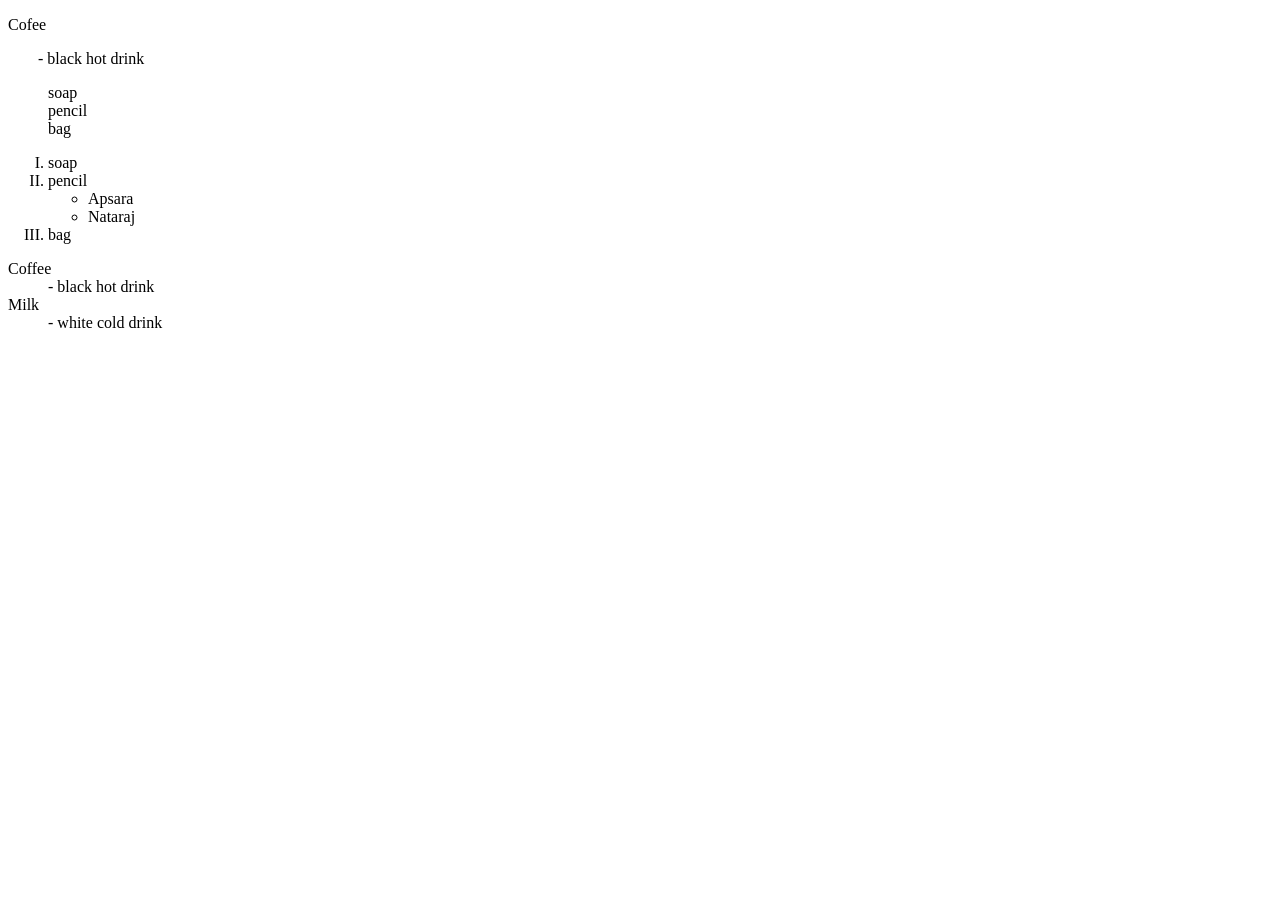
==== index.html @ da9dec7d "probability distribution" ====
<!DOCTYPE html>
<html lang="en">
<head>
    <meta charset="UTF-8">
    <meta name="viewport" content="width=device-width, initial-scale=1.0">
    <title>Document</title>
</head>
<body>
    
    <!-- unordered list -->
    <p>Cofee</p>
    <p style="padding-left: 30px;"> - black hot drink</p>
    <ul style="list-style-type: none;">
        <li>soap</li>
        <li>pencil</li>
        <li>bag</li>
    </ul>

    <!-- ordered list -->

    <ol type="I">
         <li>soap</li>
         
        <li>pencil</li>
        <ul >
            <li>Apsara</li>
            <li>Nataraj</li>

         </ul>
        <li>bag</li>
    </ol>

    <!-- data lists -->

    <dl>
        <dt>Coffee</dt>
        <dd>- black hot drink</dd>
        <dt>Milk</dt>
        <dd>- white cold drink</dd>
    </dl>

</body>
</html>
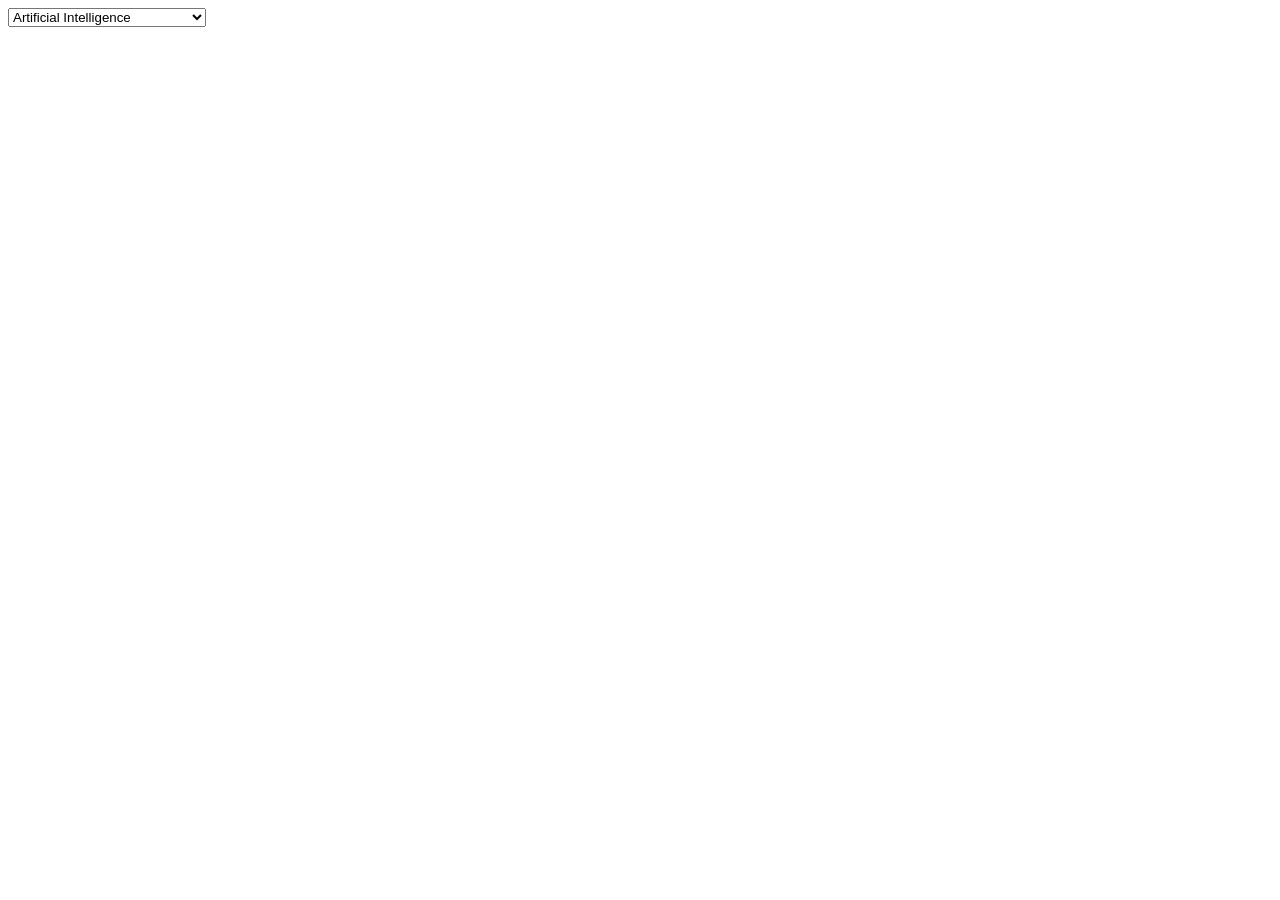
==== commit 56c5108e: "ML basics" ====
--- a/index.html
+++ b/index.html
@@ -3,41 +3,32 @@
 <head>
     <meta charset="UTF-8">
     <meta name="viewport" content="width=device-width, initial-scale=1.0">
-    <title>Document</title>
+    <title>ML_DL_concepts</title>
+    <script>
+    function handleClick() {
+        console.log("Button clicked!");
+
+    }
+    function handleClick1() {
+        console.log("Button1 clicked!");
+
+    }
+
+
+    </script>
 </head>
+
 <body>
+
+    <select>
+        <option value="AI">Artificial Intelligence</option>
+        <option value="ML">Machine Learning</option>
+        <option value="DL">Deep Learning</option> 
+        <option value="NLP">Natural Language Processing</option>
+    </select>
     
-    <!-- unordered list -->
-    <p>Cofee</p>
-    <p style="padding-left: 30px;"> - black hot drink</p>
-    <ul style="list-style-type: none;">
-        <li>soap</li>
-        <li>pencil</li>
-        <li>bag</li>
-    </ul>
 
-    <!-- ordered list -->
 
-    <ol type="I">
-         <li>soap</li>
-         
-        <li>pencil</li>
-        <ul >
-            <li>Apsara</li>
-            <li>Nataraj</li>
-
-         </ul>
-        <li>bag</li>
-    </ol>
-
-    <!-- data lists -->
-
-    <dl>
-        <dt>Coffee</dt>
-        <dd>- black hot drink</dd>
-        <dt>Milk</dt>
-        <dd>- white cold drink</dd>
-    </dl>
 
 </body>
 </html>
